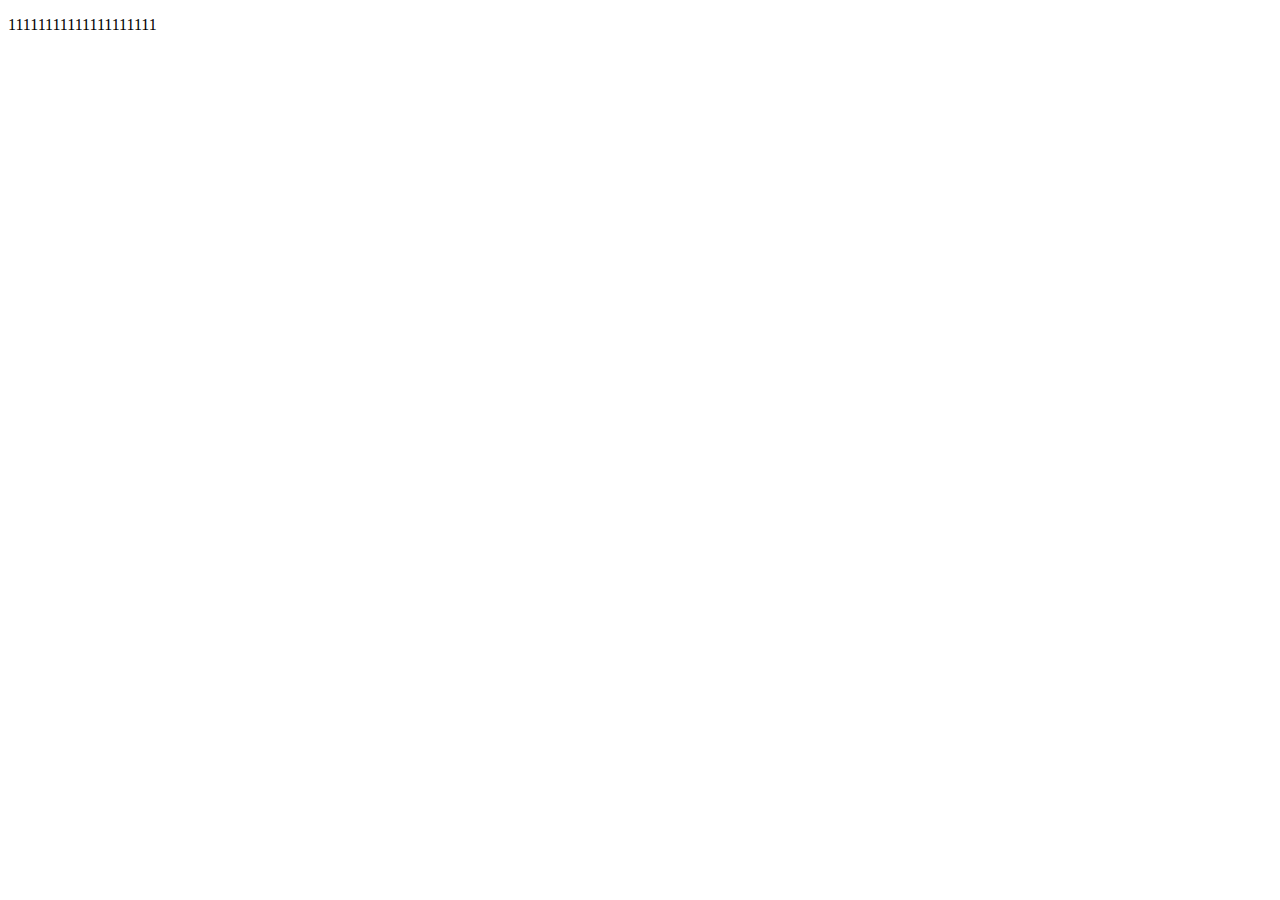
==== index.html @ 6ada0658 "Initial commit" ====
<!DOCTYPE HTML>
<html>
    <head>
        <title>html5</title>
        <link rel="stylesheet" href="css/main.css" >
        <script src="js/jquery-2.2.2.js"></script>
    </head>
    <body>
        <div>
            <p>11111111111111111111</p>
        </div>
    </body>
</html>
---- css/main.css ----
.globe{

}
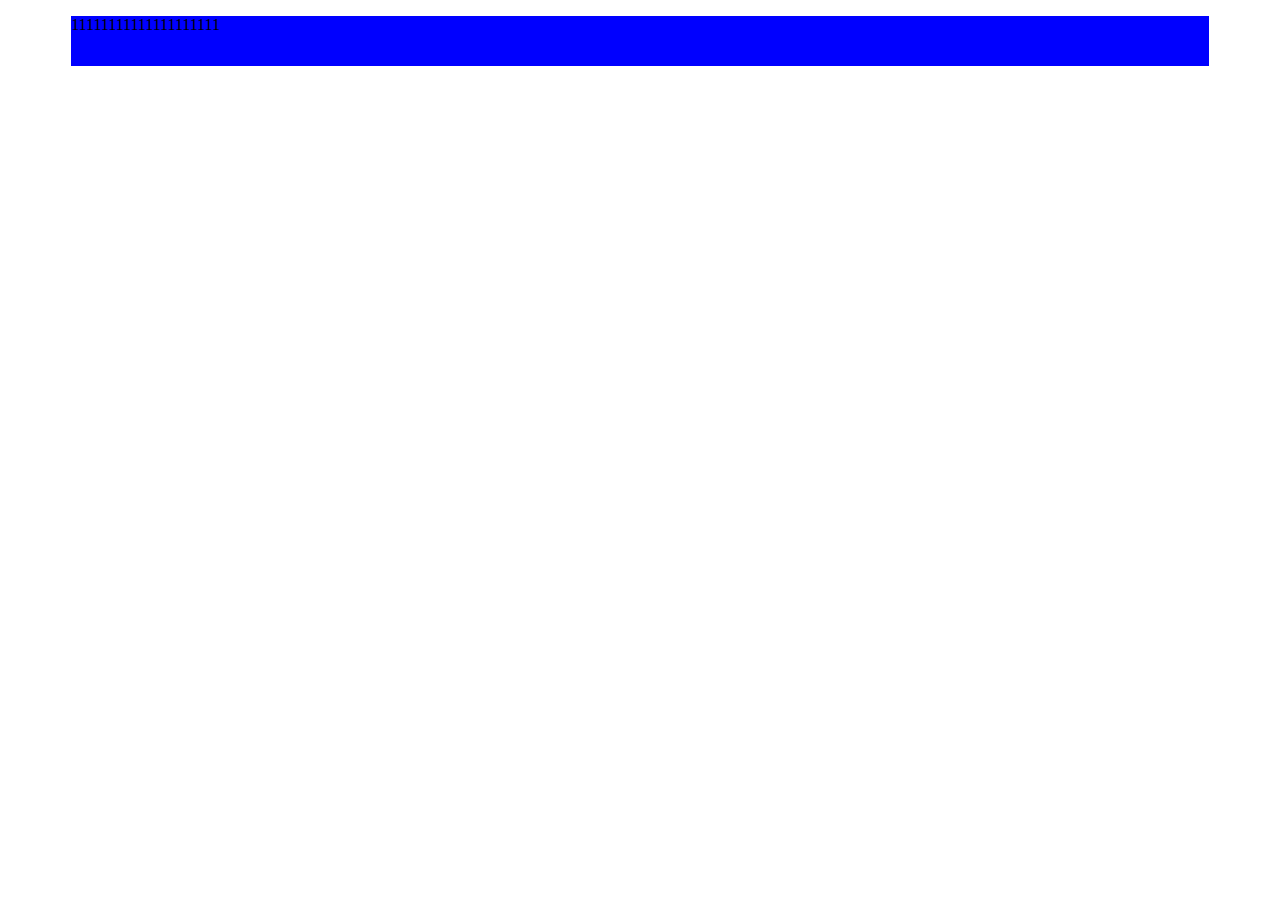
==== commit e9f19ae6: "zzh：搭建框架" ====
--- a/index.html
+++ b/index.html
@@ -6,7 +6,7 @@
         <script src="js/jquery-2.2.2.js"></script>
     </head>
     <body>
-        <div>
+        <div class="topBar">
             <p>11111111111111111111</p>
         </div>
     </body>
--- a/css/main.css
+++ b/css/main.css
@@ -1,3 +1,10 @@
 .globe{
 
+}
+.topBar{
+    width: 90%;
+    margin-left: 5%;
+    margin-right: 5%;
+    height: 50px;
+    background-color: blue;
 }